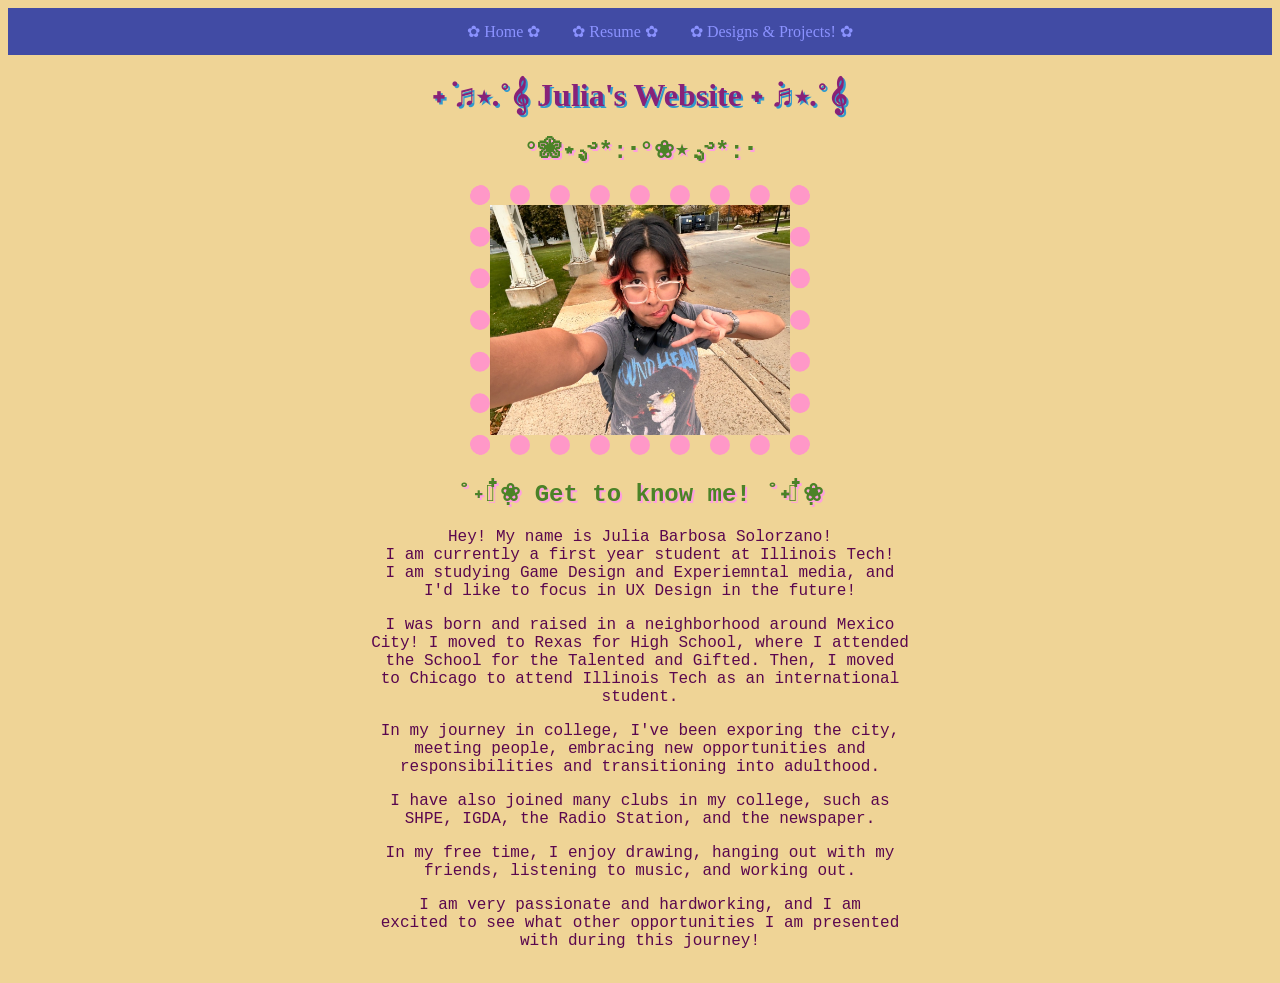
==== index.html @ 1e5ce7de "added project 2 data" ====
<!DOCTYPE html>
<html lang="en">
<head>
<meta charset="utf-8">
<title> ITMD 361 : FUNDAMENTALS OF WEB DEVELOPMENT </title>
<link rel="stylesheet" href="css/style.css">
</head>
<body>
<div class="navi"></div>
<header>
  <nav>
    <ul> 
      <li><a href="index.html"> ✿ Home ✿ </a></li>
      <li><a href="page_2.html"> ✿ Resume ✿ </a></li>
      <li><a href="page_3.html"> ✿ Designs & Projects! ✿</a></li>
    </ul>
  </nav>
</header>
<h1> ˖ ݁♬⋆.˚𝄞 Julia's Website ˖ ݁♬⋆.˚𝄞 </h1>
<h2>°❀⋆.ೃ࿔*:･°❀⋆.ೃ࿔*:･</h2>
<img src="media/IMG_4591.jpg" class="pic" alt="Julia's Picture" width="300" height="230">
<h2>˚˖𓍢ִ໋❀ Get to know me! ˚˖𓍢ִ໋❀</h2>
<p> Hey! My name is Julia Barbosa Solorzano!<br>
  I am currently a first year student at Illinois Tech!<br>
  I am studying Game Design and Experiemntal media, and<br>
  I'd like to focus in UX Design in the future!</p>
<p> I was born and raised in a neighborhood around Mexico <br>
  City! I moved to Rexas for High School, where I attended<br>
  the School for the Talented and Gifted. Then, I moved<br>
  to Chicago to attend Illinois Tech as an international<br>
  student.</p>
<p> In my journey in college, I've been exporing the city,<br>
  meeting people, embracing new opportunities and<br>
  responsibilities and transitioning into adulthood.</p>
<p> I have also joined many clubs in my college, such as<br>
  SHPE, IGDA, the Radio Station, and the newspaper.</p>
<p> In my free time, I enjoy drawing, hanging out with my<br>
  friends, listening to music, and working out.</p>
<p> I am very passionate and hardworking, and I am<br>
  excited to see what other opportunities I am presented<br>
  with during this journey!</p>




</body>
</html>
---- css/style.css ----
/* THIS PART OF MY CODE IS GOING TO BE FIXED LAYOUT*/ 
nav ul {
  list-style: none;
  margin: 0;
  display: flex;
  justify-content: center;
  align-items: center;
  flex-wrap: wrap;
  overflow: hidden;
  background-color: #414ba4;
}

nav ul li {
  float: left;
}

nav ul li a {
  display: inline-block;
  text-align: center;
  color: rgb(139, 146, 255);
  padding: 14px 16px;
  text-decoration: none;
}

nav ul li a:hover {
 background-color: #4b91ce;
}

/*/////////////////////////////////////////////////////////////////////////*/
/*---------#1*----------*/
body{
    background-color: #efd496;
    text-align: center;
}
/*---------#2*----------*/
h1{
    color: #882278;
    font-family: 'Lucida Handwriting', cursive;
    text-shadow: 2px 2px #3099ce;
}
/*---------#3*----------*/
h2{
    color: #4b8227;
    font-family: 'Lucida Handwriting', bold, monospace;
    text-shadow: 2px 2px #ff9ee0;
}
/*---------#4*----------*/
p{
    color: #5a074e;
    font-family: 'Lucida Console', monospace;
}
/*---------#5*----------*/
img.pic {
  border-style: dotted;
  border-width: 20px;
  border-color: #ff98c8;
  border-radius: 12px;
}
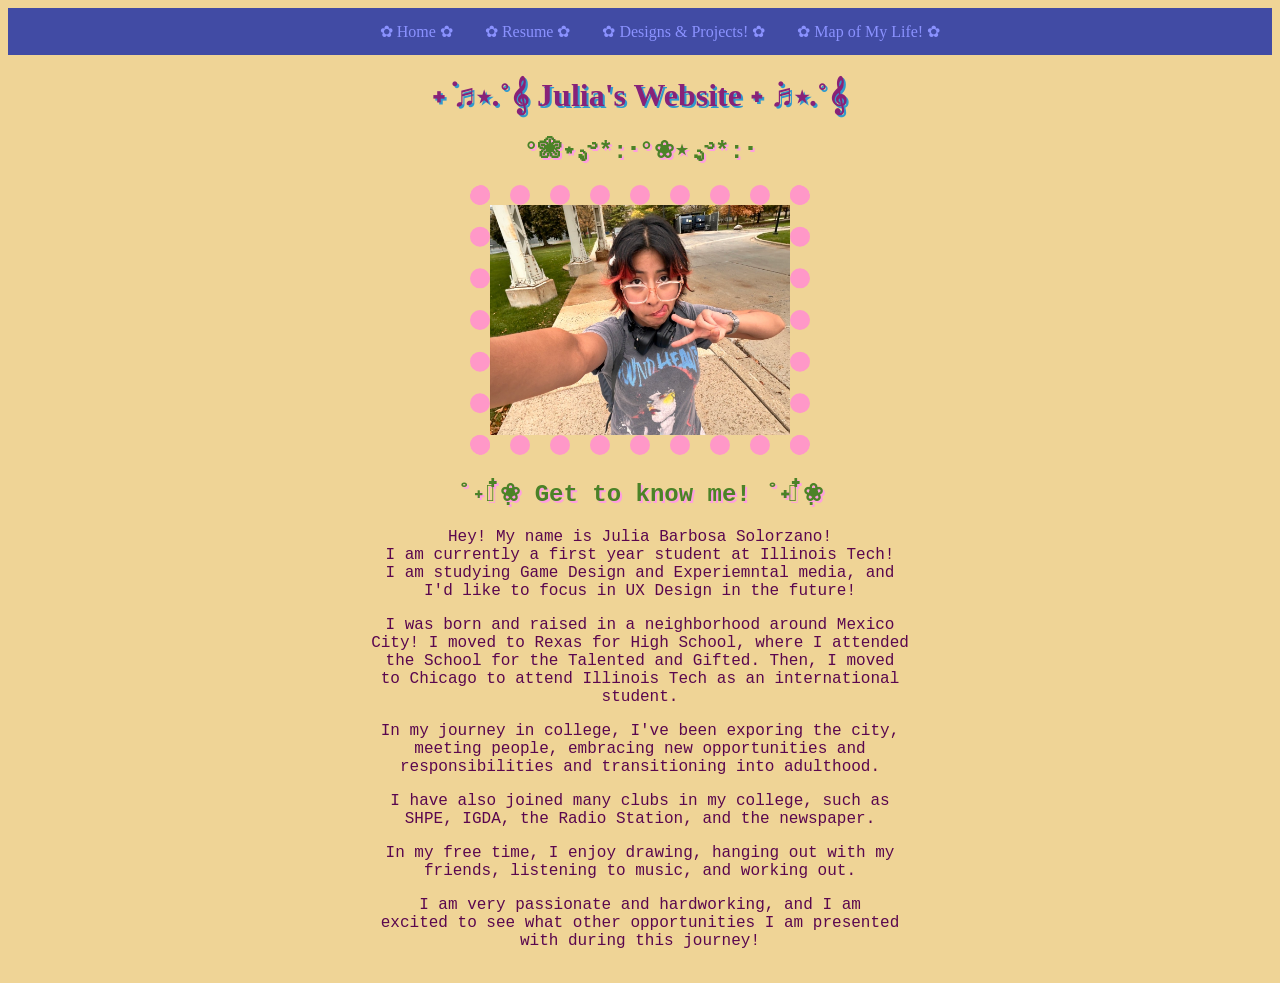
==== commit 19cbcdc1: "added the navigation bar!" ====
--- a/index.html
+++ b/index.html
@@ -13,6 +13,7 @@
       <li><a href="index.html"> ✿ Home ✿ </a></li>
       <li><a href="page_2.html"> ✿ Resume ✿ </a></li>
       <li><a href="page_3.html"> ✿ Designs & Projects! ✿</a></li>
+      <li><a href="page_4.html"> ✿ Map of My Life! ✿</a></li>
     </ul>
   </nav>
 </header>
